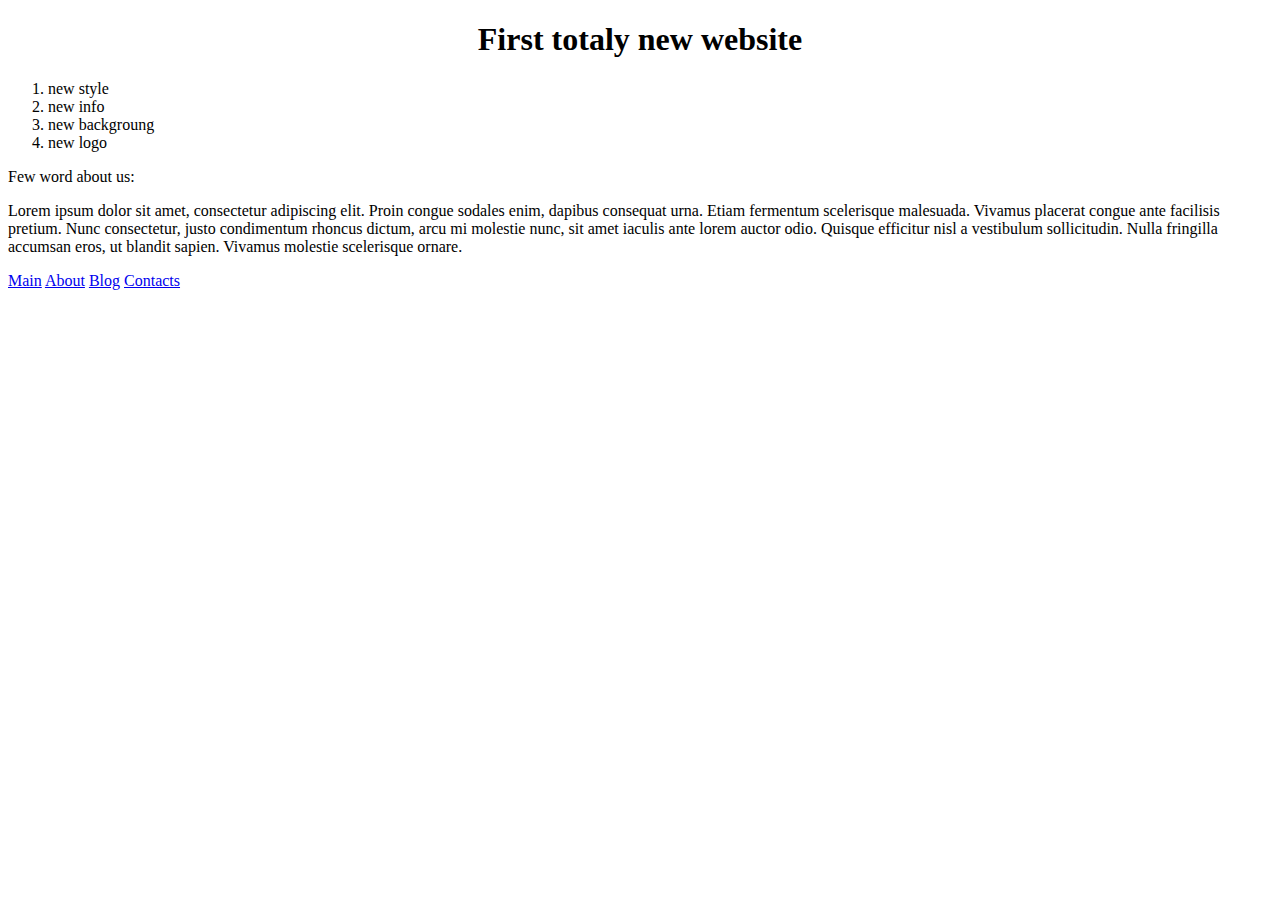
==== index.html @ d1b4d545 "my site" ====
<!DOCTYPE html>
<html>
<head>
   <meta charset="utf-8">
   <meta http-equiv="X-UA-Compatible" content="IE=edge">
   <title>You are here</title>
   <meta name="description" content="Lorem ipsum dolor sit amet, consectetur adipiscing elit. Praesent rutrum dui at lorem gravida mattis. Nam vel neque mattis, sollicitudin eros ut, tincidunt ipsum. Curabitur eu lectus ac nulla tempor maximus ullamcorper ut purus. In fringilla mi leo, vel sollicitudin lorem consequat imperdiet. Nulla id gravida nibh. Duis ac mattis erat, nec finibus tortor. Vestibulum ante ipsum primis in faucibus orci luctus et ultrices posuere cubilia Curae; Suspendisse pulvinar arcu.">
   <meta name="viewport" content="width=device-width, initial-scale=1">
   <link rel="stylesheet" href="css/stylesheet.css">
</head>
<body>
   <h1 align="center" title="Первый полностью новый сайт">First totaly new website</h1>
   <img src="images/new.png" alt="new" align="right" style="position:absolute; right:-10px; top: -40px">
   <div id="font_size">
   		<ol>
   			<li>new style</li>
   			<li>new info</li>
   			<li>new backgroung</li>
   			<li>new logo</li>
   		</ol>
	</div>
	<p>Few word about us:</p>
	<p>Lorem ipsum dolor sit amet, consectetur adipiscing elit. Proin congue sodales enim, dapibus consequat urna. Etiam fermentum scelerisque malesuada. Vivamus placerat congue ante facilisis pretium. Nunc consectetur, justo condimentum rhoncus dictum, arcu mi molestie nunc, sit amet iaculis ante lorem auctor odio. Quisque efficitur nisl a vestibulum sollicitudin. Nulla fringilla accumsan eros, ut blandit sapien. Vivamus molestie scelerisque ornare.</p>

	<a href="./index.html">Main</a>
	<a href="./about.html">About</a>
	<a href="./blog.html">Blog</a>
	<a href="./contacts.html">Contacts</a>
</body>
</html>
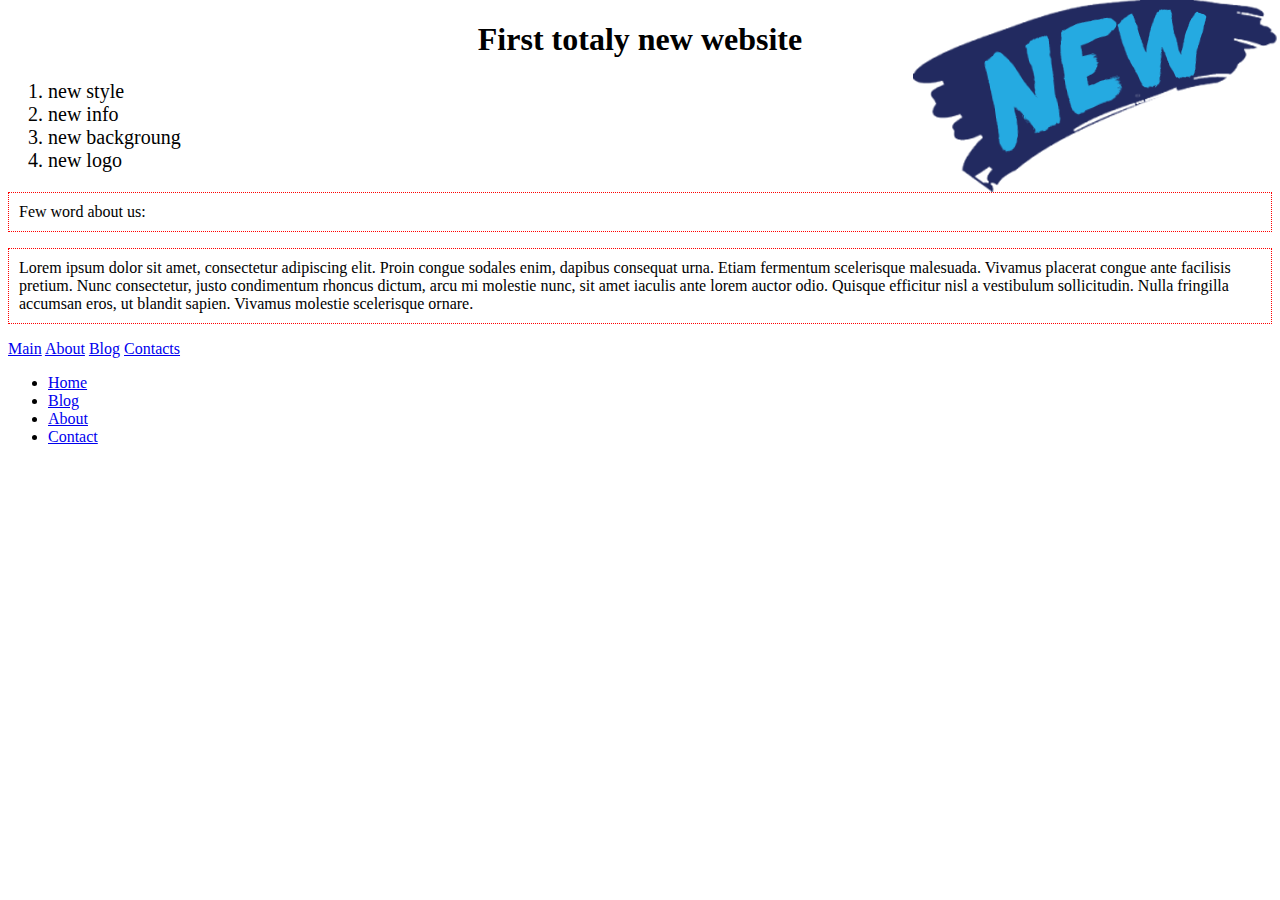
==== commit 1c0c231b: "first commit" ====
--- a/index.html
+++ b/index.html
@@ -26,5 +26,24 @@
 	<a href="./about.html">About</a>
 	<a href="./blog.html">Blog</a>
 	<a href="./contacts.html">Contacts</a>
+
+   <!-- Navigation -->
+   <nav class="navbar">
+       <ul class="navbar-nav">
+           <li class="nav-item">
+               <a class="nav-link" href="./index.html">Home</a>
+           </li>
+           <li class="nav-item active">
+               <a class="nav-link" href="./blog.html">Blog </a>
+           </li>
+           <li class="nav-item">
+                   <a class="nav-link" href="./about.html">About</a>
+           </li>
+           <li class="nav-item">
+                   <a class="nav-link" href="./contact.html">Contact</a>
+           </li>
+       </ul>
+   </nav>
+   <!-- End Navigation -->
 </body>
 </html>--- a/css/stylesheet.css
+++ b/css/stylesheet.css
@@ -0,0 +1,6 @@
+#font_size {font-size: 20px}
+p {
+    border: 1px red;
+    border-style: dotted;
+    padding: 10px;
+	}